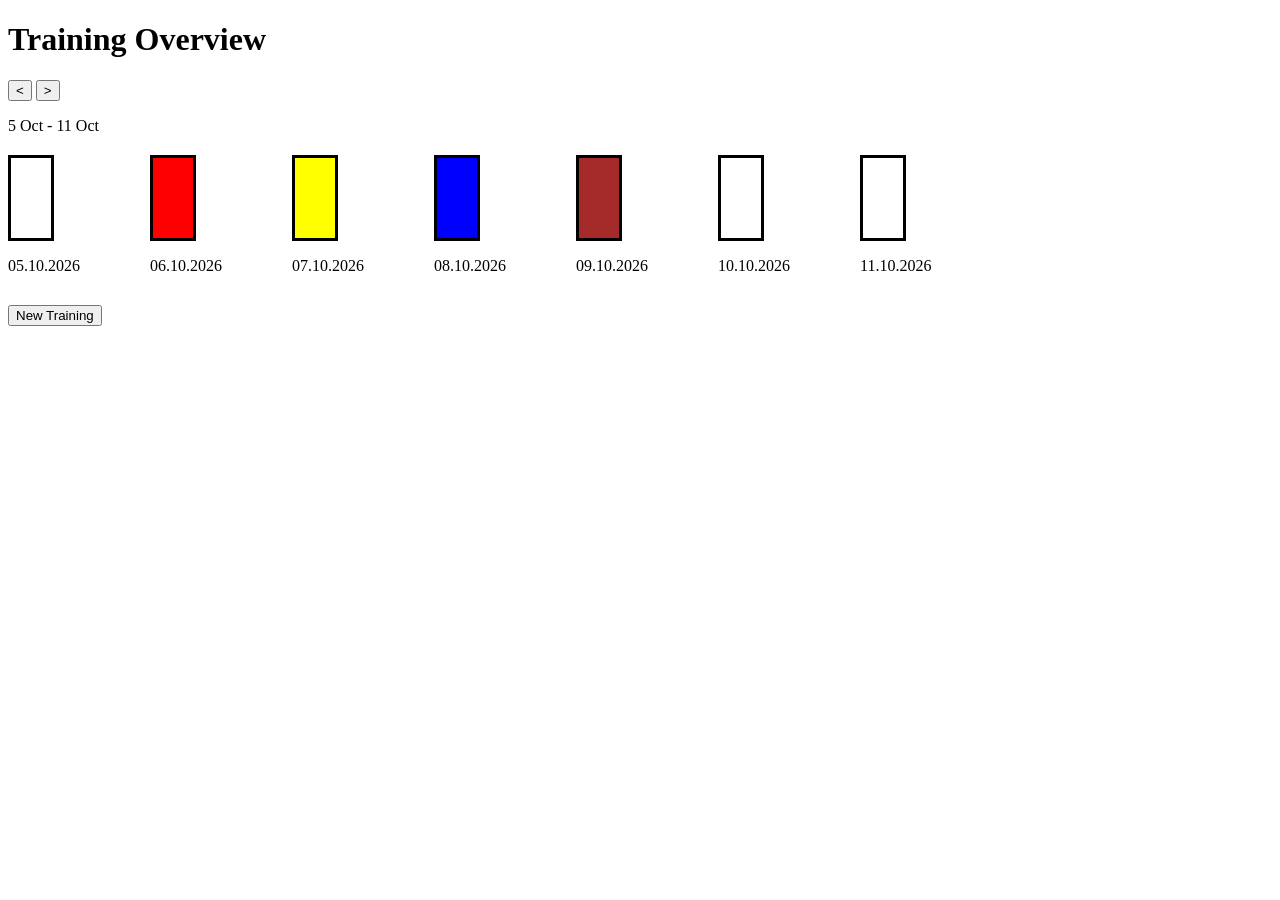
==== index.html @ a1ea15ea "added arrows buttons. fixed css dont repeat yourself" ====
<!DOCTYPE html>
<html lang="en">
<head>
    <meta charset="UTF-8">
    <meta name="viewport" content="width=device-width, initial-scale=1.0">
    <title>Workout-Tracker</title>
    <link rel="stylesheet" href="styles.css">
</head>
<body>
    <h1>Training Overview</h1>

    

    <div class="workout-diagram">

        <button>&lt;</button>
        <button>&gt;</button>

        <p>5 Oct - 11 Oct</p>
        
        <div class="workout-balken">
            <div class="workout-element">
                <div class="workout-bar chest-triceps-workout-element"></div>
                <p>05.10.2026</p>
            </div>
            
            <div class="workout-element">
                <div class="workout-bar back-biceps-workout"></div>
                <p>06.10.2026</p>
            </div>
            
            <div class="workout-element">
                <div class="workout-bar shoulders-traps-workout"></div>
                <p>07.10.2026</p>
            </div>
            
            <div class="workout-element">
                <div class="workout-bar legs-core-workout"></div>
                <p>08.10.2026</p>
            </div>
            
            <div class="workout-element">
                <div class="workout-bar boxing-workout"></div>
                <p>09.10.2026</p>
            </div>

            <div class="workout-element">
                <div class="workout-bar"></div>
                <p>10.10.2026</p>
            </div>

            <div class="workout-element">
                <div class="workout-bar"></div>
                <p>11.10.2026</p>
            </div>
        </div>
    </div>
    <a href="new-training.html">
        <button >New Training</button>
    </a>
    
</body>
</html>
---- styles.css ----
.workout-diagram {
    margin-bottom: 50px;
}

.workout-balken {
    height: 100px;
    width: 500px;
    display: flex;
    gap: 70px;
    margin-top: 20px;
}

.workout-dates {
    display: flex;
    gap: 45px;
}

.workout-bar {
    height: 80px;
    width: 40px;
    border-style: solid;
    border-color: black;
}

.chest-triceps-workout {
    background-color: orange;
}

.back-biceps-workout {
    background-color: red;
}

.shoulders-traps-workout {
    background: yellow;
}

.legs-core-workout {
    background-color: blue;
}

.boxing-workout {
    background-color: brown;
}
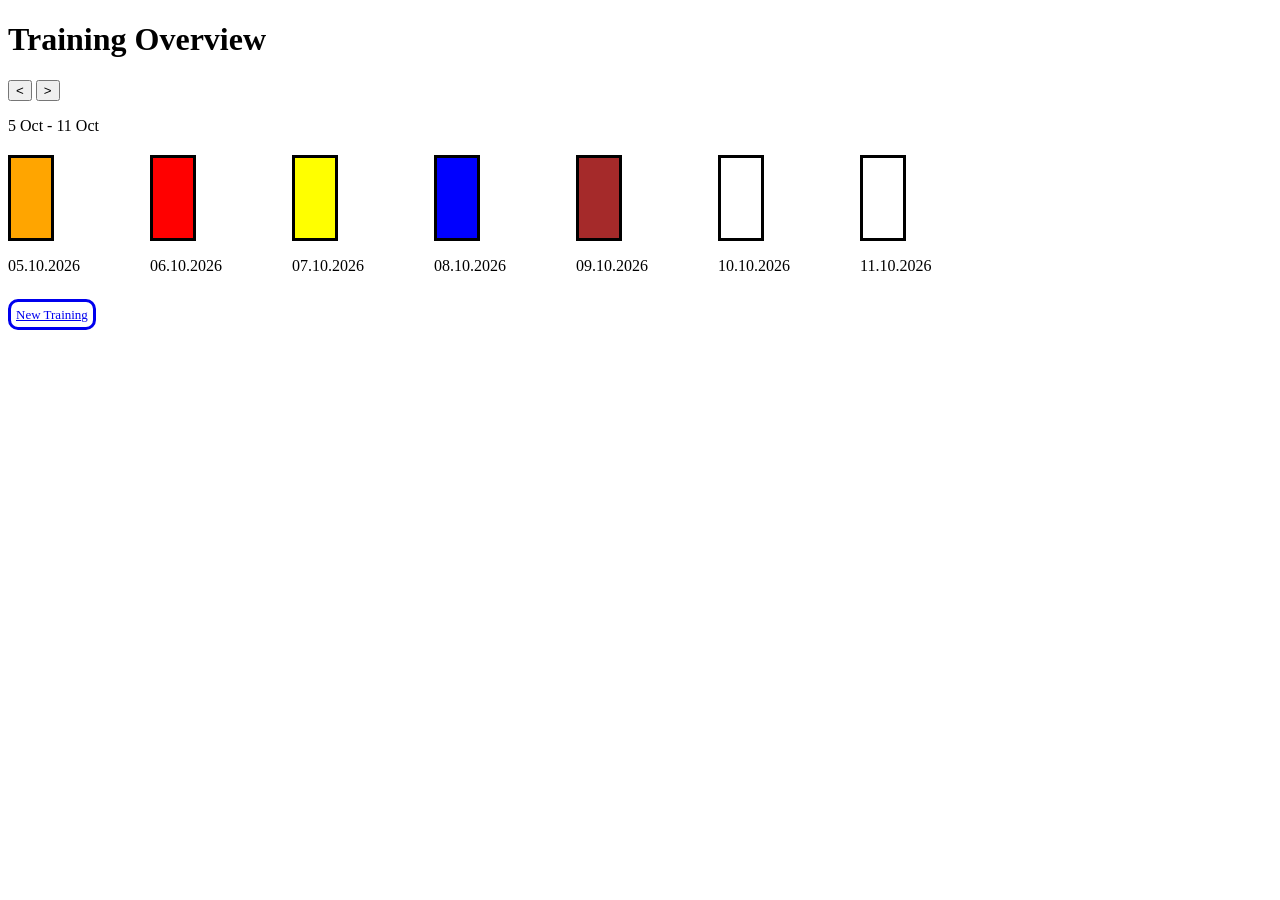
==== commit b0b3ff2c: "clean" ====
--- a/index.html
+++ b/index.html
@@ -9,8 +9,6 @@
 <body>
     <h1>Training Overview</h1>
 
-    
-
     <div class="workout-diagram">
 
         <button>&lt;</button>
@@ -20,7 +18,7 @@
         
         <div class="workout-balken">
             <div class="workout-element">
-                <div class="workout-bar chest-triceps-workout-element"></div>
+                <div class="workout-bar chest-triceps-workout"></div>
                 <p>05.10.2026</p>
             </div>
             
@@ -55,9 +53,7 @@
             </div>
         </div>
     </div>
-    <a href="new-training.html">
-        <button >New Training</button>
-    </a>
+    <a href="new-training.html" class="new-training-button">New Training</a>
     
 </body>
 </html>
--- a/styles.css
+++ b/styles.css
@@ -8,11 +8,6 @@
     display: flex;
     gap: 70px;
     margin-top: 20px;
-}
-
-.workout-dates {
-    display: flex;
-    gap: 45px;
 }
 
 .workout-bar {
@@ -41,3 +36,12 @@
 .boxing-workout {
     background-color: brown;
 }
+
+.new-training-button {
+    height: 30px;
+    width: 40px;
+    font-size: small;
+    border-style: solid;
+    border-radius: 10px;
+    padding: 5px;
+}
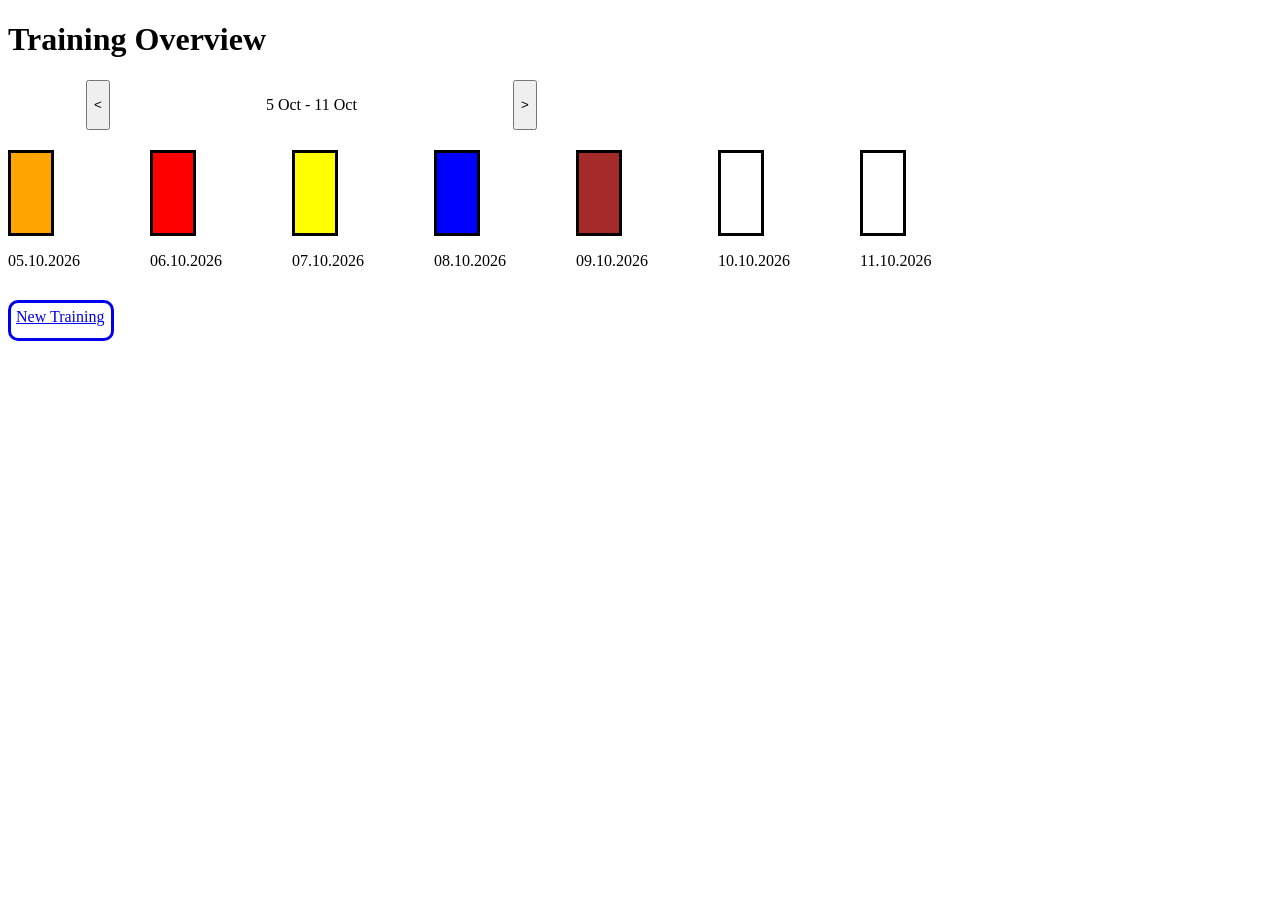
==== commit 47fe9d44: "clean" ====
--- a/index.html
+++ b/index.html
@@ -11,10 +11,13 @@
 
     <div class="workout-diagram">
 
-        <button>&lt;</button>
-        <button>&gt;</button>
+        <div class="week-date-nav">        
+            <button>&lt;</button>
+            <p>5 Oct - 11 Oct</p>
+            <button>&gt;</button>
+        </div>
 
-        <p>5 Oct - 11 Oct</p>
+
         
         <div class="workout-balken">
             <div class="workout-element">
--- a/styles.css
+++ b/styles.css
@@ -38,10 +38,16 @@
 }
 
 .new-training-button {
-    height: 30px;
-    width: 40px;
-    font-size: small;
+    display: inline-block;
+    height: 25px;
+    width: 90px;
     border-style: solid;
     border-radius: 10px;
     padding: 5px;
+}
+
+.week-date-nav {
+    display: flex;
+    justify-content: space-around;
+    width: 48%;
 }
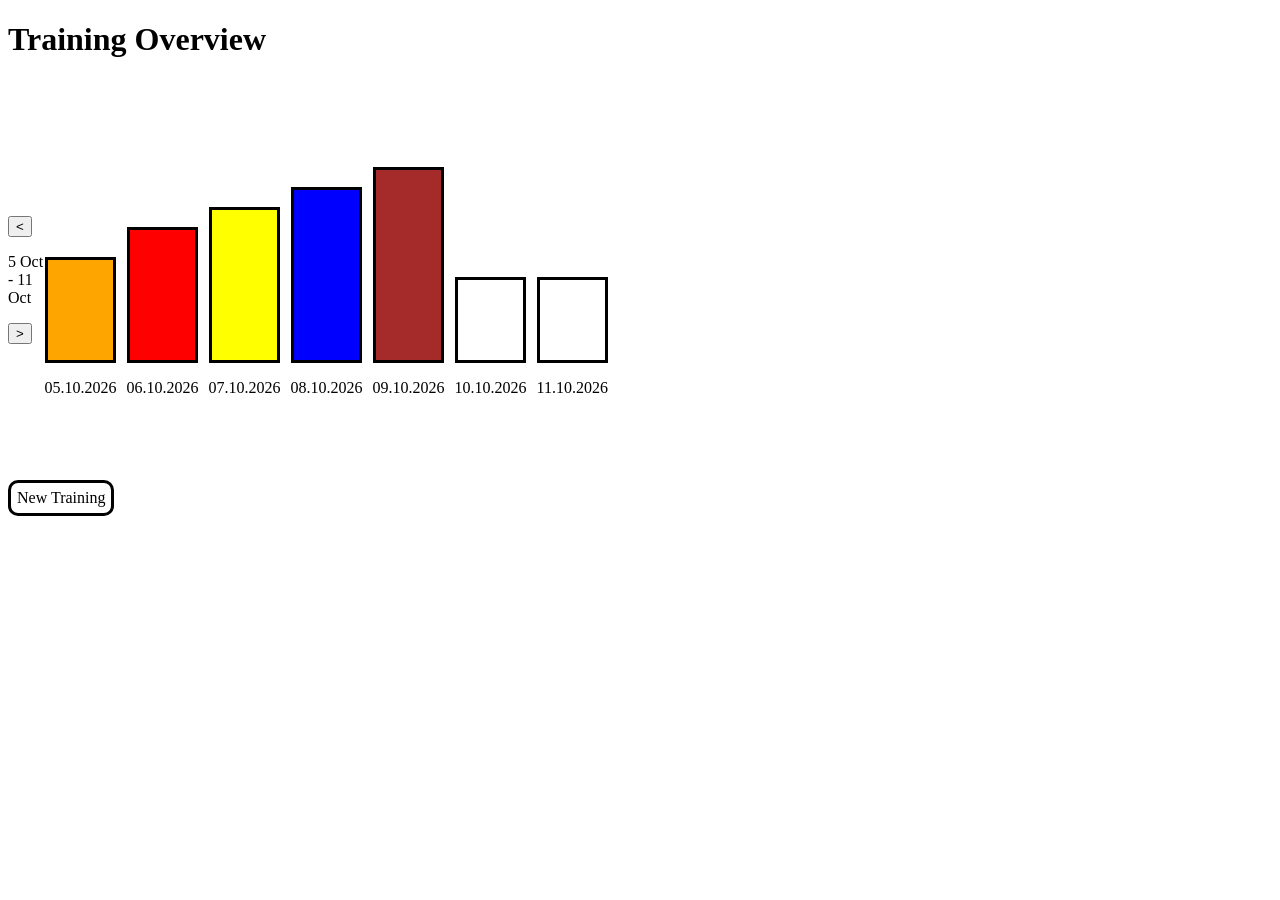
==== commit 735ea83b: "git push" ====
--- a/index.html
+++ b/index.html
@@ -9,6 +9,7 @@
 <body>
     <h1>Training Overview</h1>
 
+
     <div class="workout-diagram">
 
         <div class="week-date-nav">        
@@ -17,8 +18,6 @@
             <button>&gt;</button>
         </div>
 
-
-        
         <div class="workout-balken">
             <div class="workout-element">
                 <div class="workout-bar chest-triceps-workout"></div>
@@ -56,6 +55,8 @@
             </div>
         </div>
     </div>
+
+    
     <a href="new-training.html" class="new-training-button">New Training</a>
     
 </body>
--- a/styles.css
+++ b/styles.css
@@ -1,53 +1,55 @@
 .workout-diagram {
-    margin-bottom: 50px;
+    display: flex;
+    align-items: center;
+    height: 400px;
+    width: 600px;
 }
 
 .workout-balken {
-    height: 100px;
-    width: 500px;
     display: flex;
-    gap: 70px;
     margin-top: 20px;
+    justify-content: space-evenly;
+    align-items: end;
+    gap: 10px;
 }
 
 .workout-bar {
     height: 80px;
-    width: 40px;
+    width: 65px;   
     border-style: solid;
     border-color: black;
 }
 
 .chest-triceps-workout {
+    height: 100px;
     background-color: orange;
 }
 
 .back-biceps-workout {
+    height: 130px;
     background-color: red;
 }
 
 .shoulders-traps-workout {
+    height: 150px;
     background: yellow;
 }
 
 .legs-core-workout {
+    height: 170px;
     background-color: blue;
 }
 
 .boxing-workout {
+    height: 190px;
     background-color: brown;
 }
 
 .new-training-button {
     display: inline-block;
-    height: 25px;
-    width: 90px;
     border-style: solid;
     border-radius: 10px;
-    padding: 5px;
+    padding: 6px;
+    text-decoration: none;
+    color: black;
 }
-
-.week-date-nav {
-    display: flex;
-    justify-content: space-around;
-    width: 48%;
-}
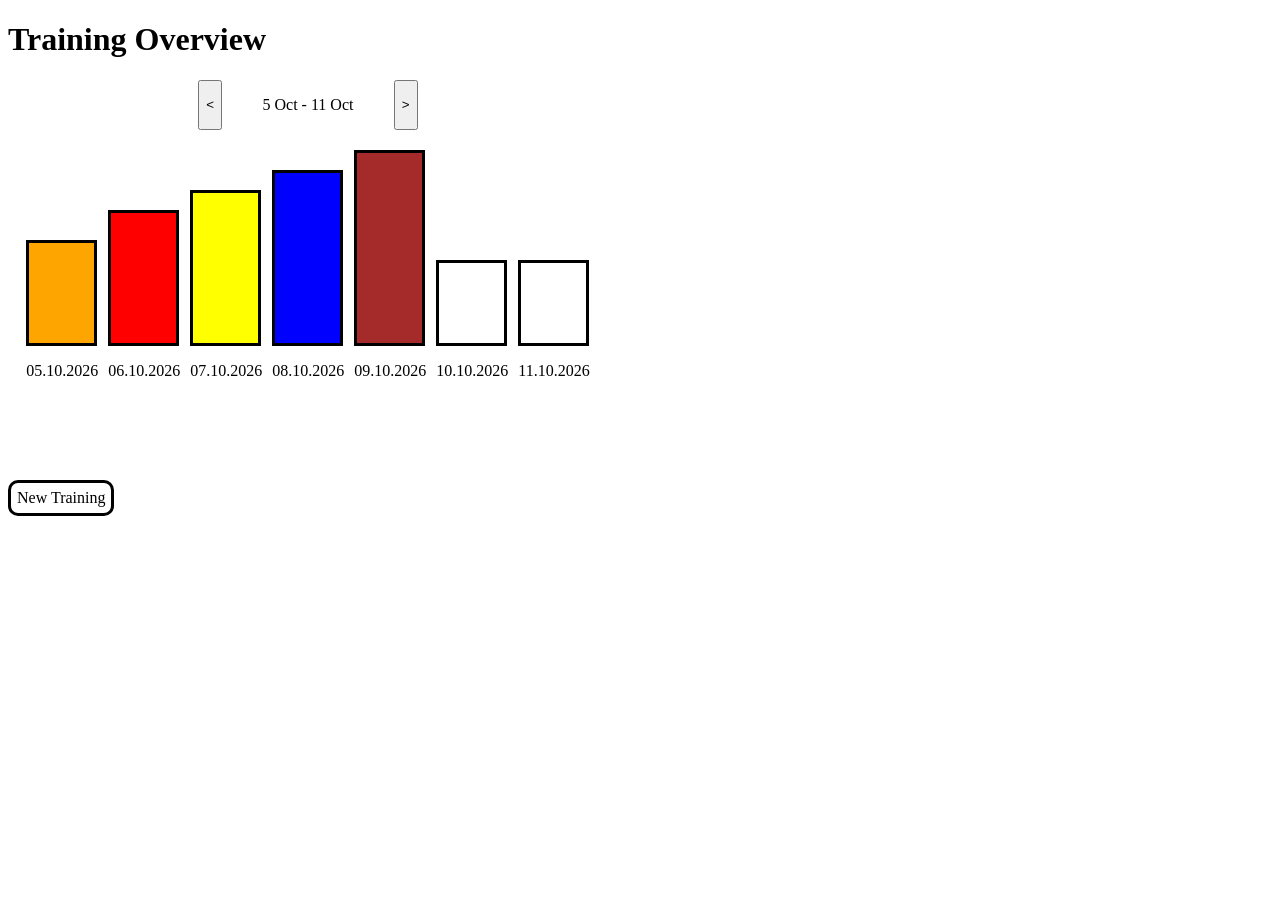
==== commit 578f5878: "clean" ====
--- a/index.html
+++ b/index.html
@@ -57,7 +57,7 @@
     </div>
 
     
-    <a href="new-training.html" class="new-training-button">New Training</a>
+    <a href="new-training.html" class="btn">New Training</a>
     
 </body>
 </html>
--- a/styles.css
+++ b/styles.css
@@ -3,6 +3,7 @@
     align-items: center;
     height: 400px;
     width: 600px;
+    flex-direction: column;
 }
 
 .workout-balken {
@@ -45,7 +46,7 @@
     background-color: brown;
 }
 
-.new-training-button {
+.btn {
     display: inline-block;
     border-style: solid;
     border-radius: 10px;
@@ -53,3 +54,9 @@
     text-decoration: none;
     color: black;
 }
+
+.week-date-nav {
+    display: flex;
+    justify-content: space-evenly;
+    width: 300px;
+}
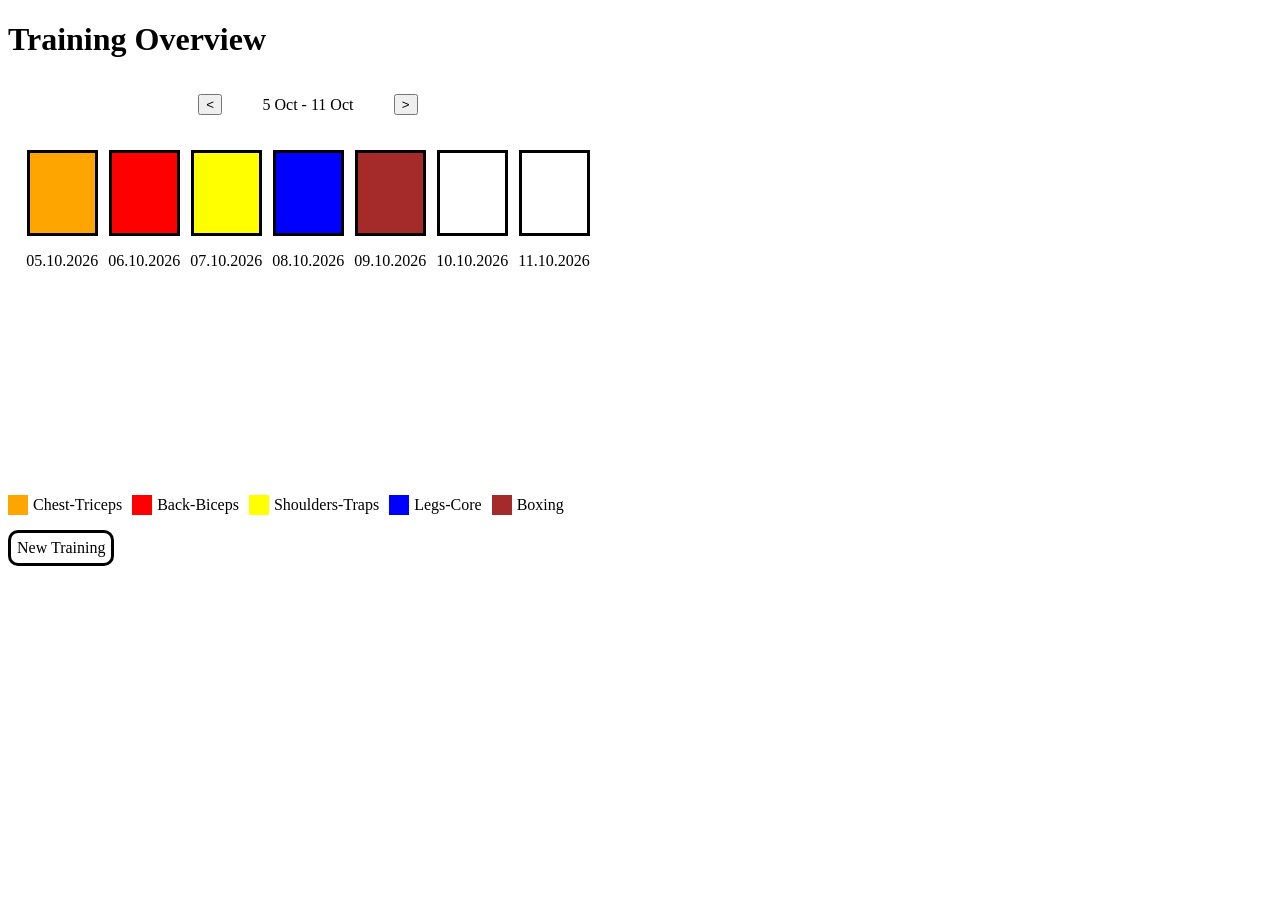
==== commit 7f8eff4e: "clean" ====
--- a/index.html
+++ b/index.html
@@ -55,6 +55,28 @@
             </div>
         </div>
     </div>
+    <div class="legend">
+        <div class="legend-element">
+            <div class="chest-triceps-workout legend-btn"></div>
+            <p>Chest-Triceps</p>
+        </div>
+        <div class="legend-element">
+            <div class="back-biceps-workout legend-btn"></div>
+            <p>Back-Biceps</p>
+        </div>
+        <div class="legend-element">
+            <div class="shoulders-traps-workout legend-btn"></div>
+            <p>Shoulders-Traps</p>
+        </div>
+        <div class="legend-element">
+            <div class="legs-core-workout legend-btn"></div>
+            <p>Legs-Core</p>
+        </div>
+        <div class="legend-element">
+            <div class="boxing-workout legend-btn"></div>
+            <p>Boxing</p>
+        </div>
+    </div>
 
     
     <a href="new-training.html" class="btn">New Training</a>
--- a/styles.css
+++ b/styles.css
@@ -21,28 +21,30 @@
     border-color: black;
 }
 
+.workout-element {
+    display: flex;
+    align-items: center;
+    justify-content: center;
+    flex-direction: column;
+}
+
 .chest-triceps-workout {
-    height: 100px;
     background-color: orange;
 }
 
 .back-biceps-workout {
-    height: 130px;
     background-color: red;
 }
 
 .shoulders-traps-workout {
-    height: 150px;
     background: yellow;
 }
 
 .legs-core-workout {
-    height: 170px;
     background-color: blue;
 }
 
 .boxing-workout {
-    height: 190px;
     background-color: brown;
 }
 
@@ -58,5 +60,23 @@
 .week-date-nav {
     display: flex;
     justify-content: space-evenly;
+    align-items: center;
     width: 300px;
 }
+
+.legend-btn {
+    height: 20px;
+    width: 20px;
+    margin-right: 5px;
+}
+
+.legend {
+    display: flex;
+}
+
+.legend-element {
+    display: flex;
+    justify-content: center;
+    align-items: center;
+    margin-right: 10px;
+}
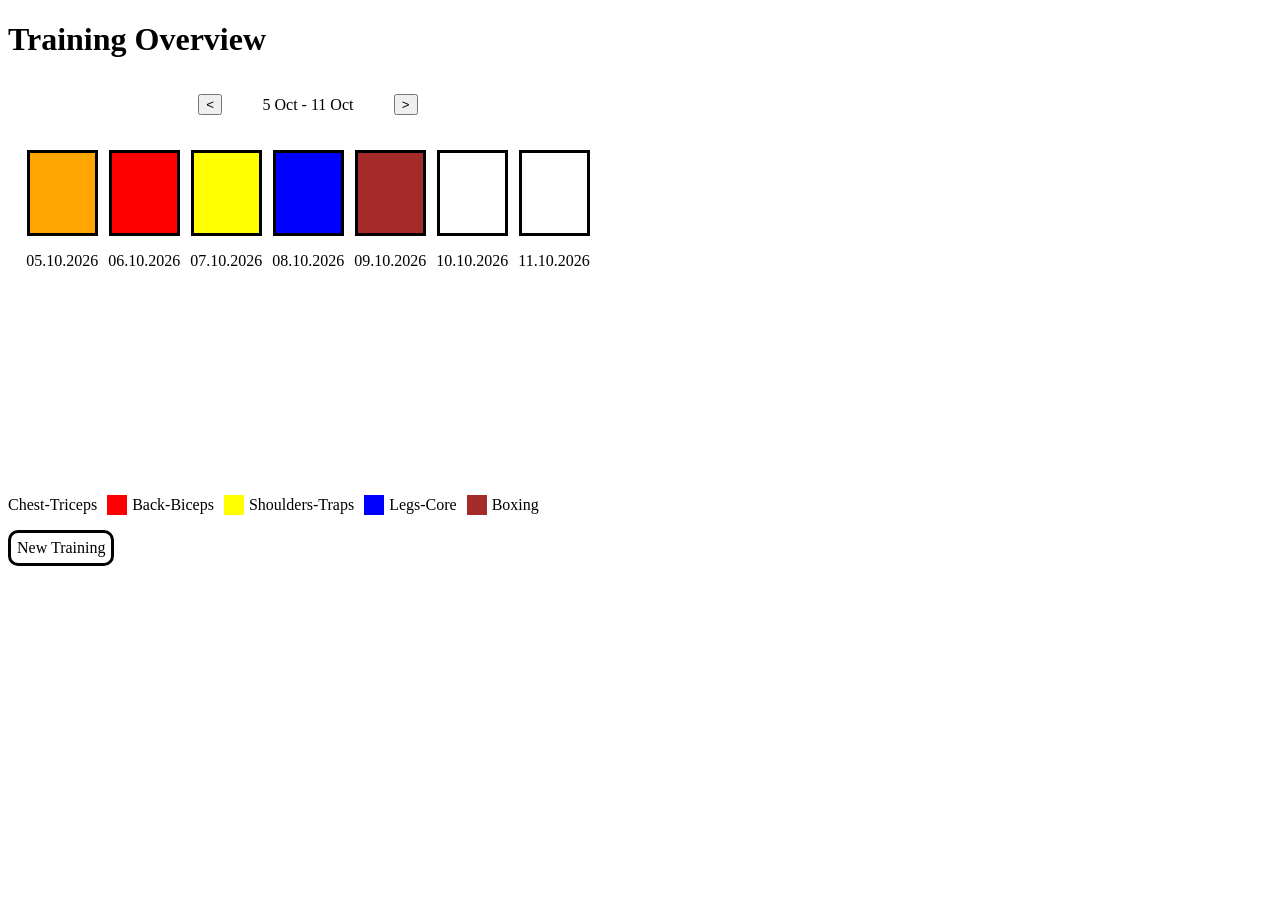
==== commit d5b8bd90: "clean" ====
--- a/index.html
+++ b/index.html
@@ -57,23 +57,23 @@
     </div>
     <div class="legend">
         <div class="legend-element">
-            <div class="chest-triceps-workout legend-btn"></div>
+            <div class="chest-triceps-workout legend-colr"></div>
             <p>Chest-Triceps</p>
         </div>
         <div class="legend-element">
-            <div class="back-biceps-workout legend-btn"></div>
+            <div class="back-biceps-workout legend-color"></div>
             <p>Back-Biceps</p>
         </div>
         <div class="legend-element">
-            <div class="shoulders-traps-workout legend-btn"></div>
+            <div class="shoulders-traps-workout legend-color"></div>
             <p>Shoulders-Traps</p>
         </div>
         <div class="legend-element">
-            <div class="legs-core-workout legend-btn"></div>
+            <div class="legs-core-workout legend-color"></div>
             <p>Legs-Core</p>
         </div>
         <div class="legend-element">
-            <div class="boxing-workout legend-btn"></div>
+            <div class="boxing-workout legend-color"></div>
             <p>Boxing</p>
         </div>
     </div>
--- a/styles.css
+++ b/styles.css
@@ -64,7 +64,7 @@
     width: 300px;
 }
 
-.legend-btn {
+.legend-color {
     height: 20px;
     width: 20px;
     margin-right: 5px;
